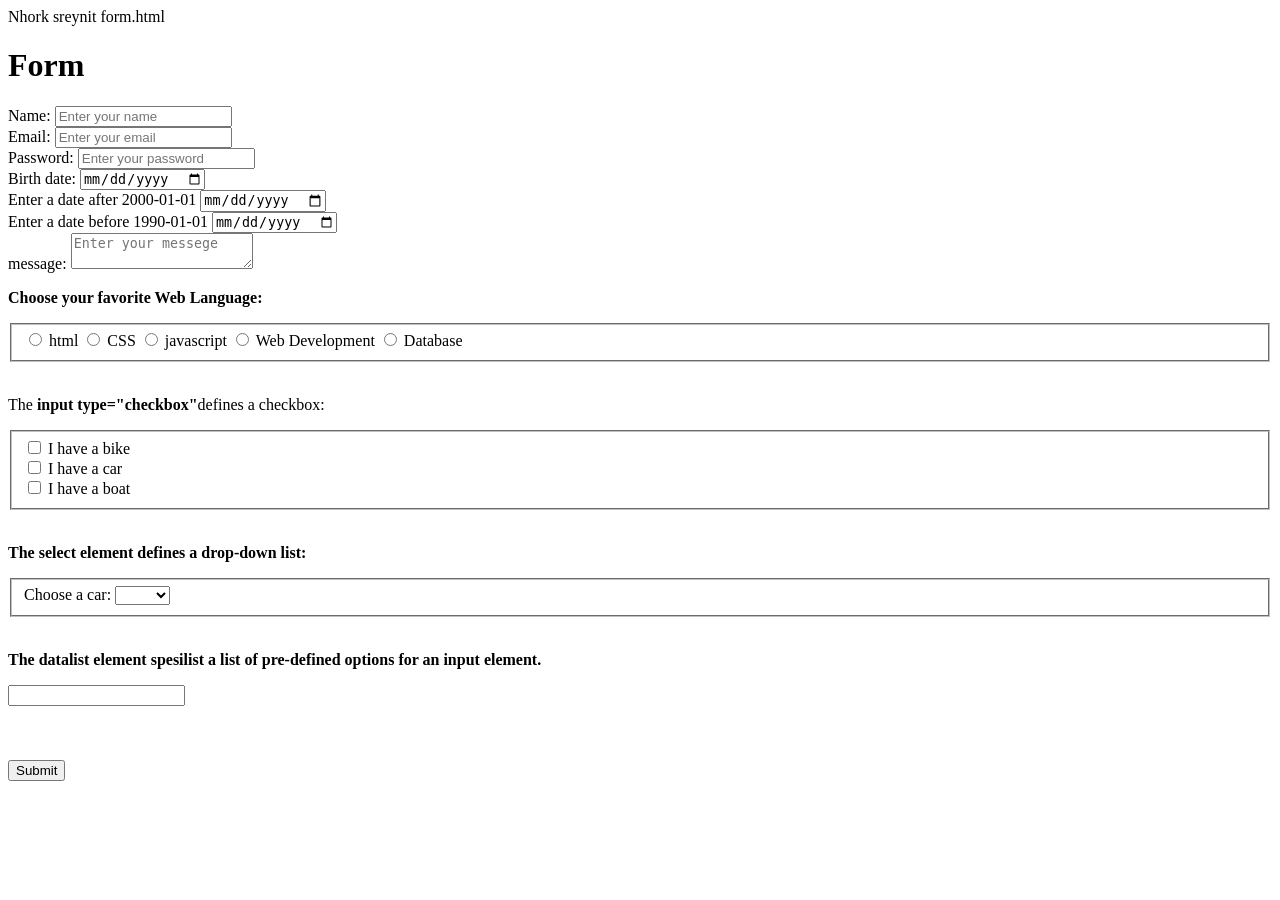
==== index.html @ 2bbf1747 "Add files via upload" ====
<!DOCTYPE html>
<html lang="en">
    <head>
        <meta charset="UTF-8">
        <meta name="viewport" content="width=device-width, inital-scale.0">
        <tritle>Nhork sreynit form.html</tritle> 
        <link rel="stylesheet"href="style.css">
    </head>
    <body>
        <div class="container">
        <h1>Form</h1>
        <form action="submit.php"method="POST">
            <label for="name">Name:   </label>
            <input type="text" id="name" name="name" placeholder="Enter your name"required>
            <br>

            <lable for="email">Email:   </lable>
            <input type="email" id="email"name="email"placeholder="Enter your email"required>
            <br>
            <lable for="pwd">Password:</lable>
            <input type="password" id="pwd"name="pwd"placeholder="Enter your password"required>
            <br>
            <lable for="birth date">Birth date:</lable>
            <input type="date" id="birthdate"name="birthdate"placeholder="Enter your birthdate"required>
            <br>
            <label for="datemin">Enter a date after 2000-01-01</label>
            <input type="date" id="datemin"name="datemin"min="2000-01-01"> <br>

            <label for="datemax">Enter a date before 1990-01-01</label>
            <input type="date" id="datemax"name="datemax"min="1989-12-31"> <br>

            <label for="message">message:</label>
            <textarea id="messege" name="messege"placeholder="Enter your messege"required></textarea>
            <br>

            <p><b>Choose your favorite Web Language:</b></p>
            <fieldset>
                <input type="radio"id="html" name="fav_language"value="HTML">
                <label for="HTML">html</label>
                <input type="radio"id="CSS" name="fav_language"value="CSS">
                <label for="CSS">CSS</label>
                <input type="radio"id="javascript" name="fav_language"value="javascript">
                <label for="javascript">javascript</label>
                <input type="radio"id="Web" name="fav_language"value="Web">
                <label for="Web">Web Development</label>
                <input type="radio"id="database" name="fav_language"value="Database">
                <label for="database">Database</label>
            </fieldset>
            <br>
            <p>The <strong>input type="checkbox"</strong>defines a checkbox:</p>
            <fieldset>
                <input type="checkbox" id="vehicle1"name="vehicle1"value="Bike">
                <label for="vehicle1">I have a bike</label><br>
                <input type="checkbox" id="vehicle2"name="vehicle2"value="Car">
                <label for="vehicle2">I have a car</label><br>
                <input type="checkbox" id="vehicle3"name="vehicle3"value="Boat">
                <label for="vehicle3">I have a boat</label><br>
            </fieldset>
            <br>
            <p><b>The select element defines a drop-down list:</b></p>
            <fieldset>
                <label for="cars">Choose a car:</label>
                <select id="cars"name="cars">
                    <option value=""></option>
                    <option value="volvo">Volvo</option>
                    <option value="saab">Saab</option>
                    <option value="fiat">Fiat</option>
                    <option value="audi">Audi</option>
                </select>
            </fieldset>
            <br>
            <p><b>The datalist element spesilist a list of pre-defined options for an input element.</b>
            </p>
            <input list="browsers"name="browsers">
            <datalist id="browsers">
                <option value="Edge">
                <option value="Firefox">
                <option value="Chrome">
                <option value="Opera">
                <option value="Safari">
            </datalist>
            <br><br><br><br>

            

            <button type="submit">Submit</button>
        </form>
        </div>
    </body>
</html>
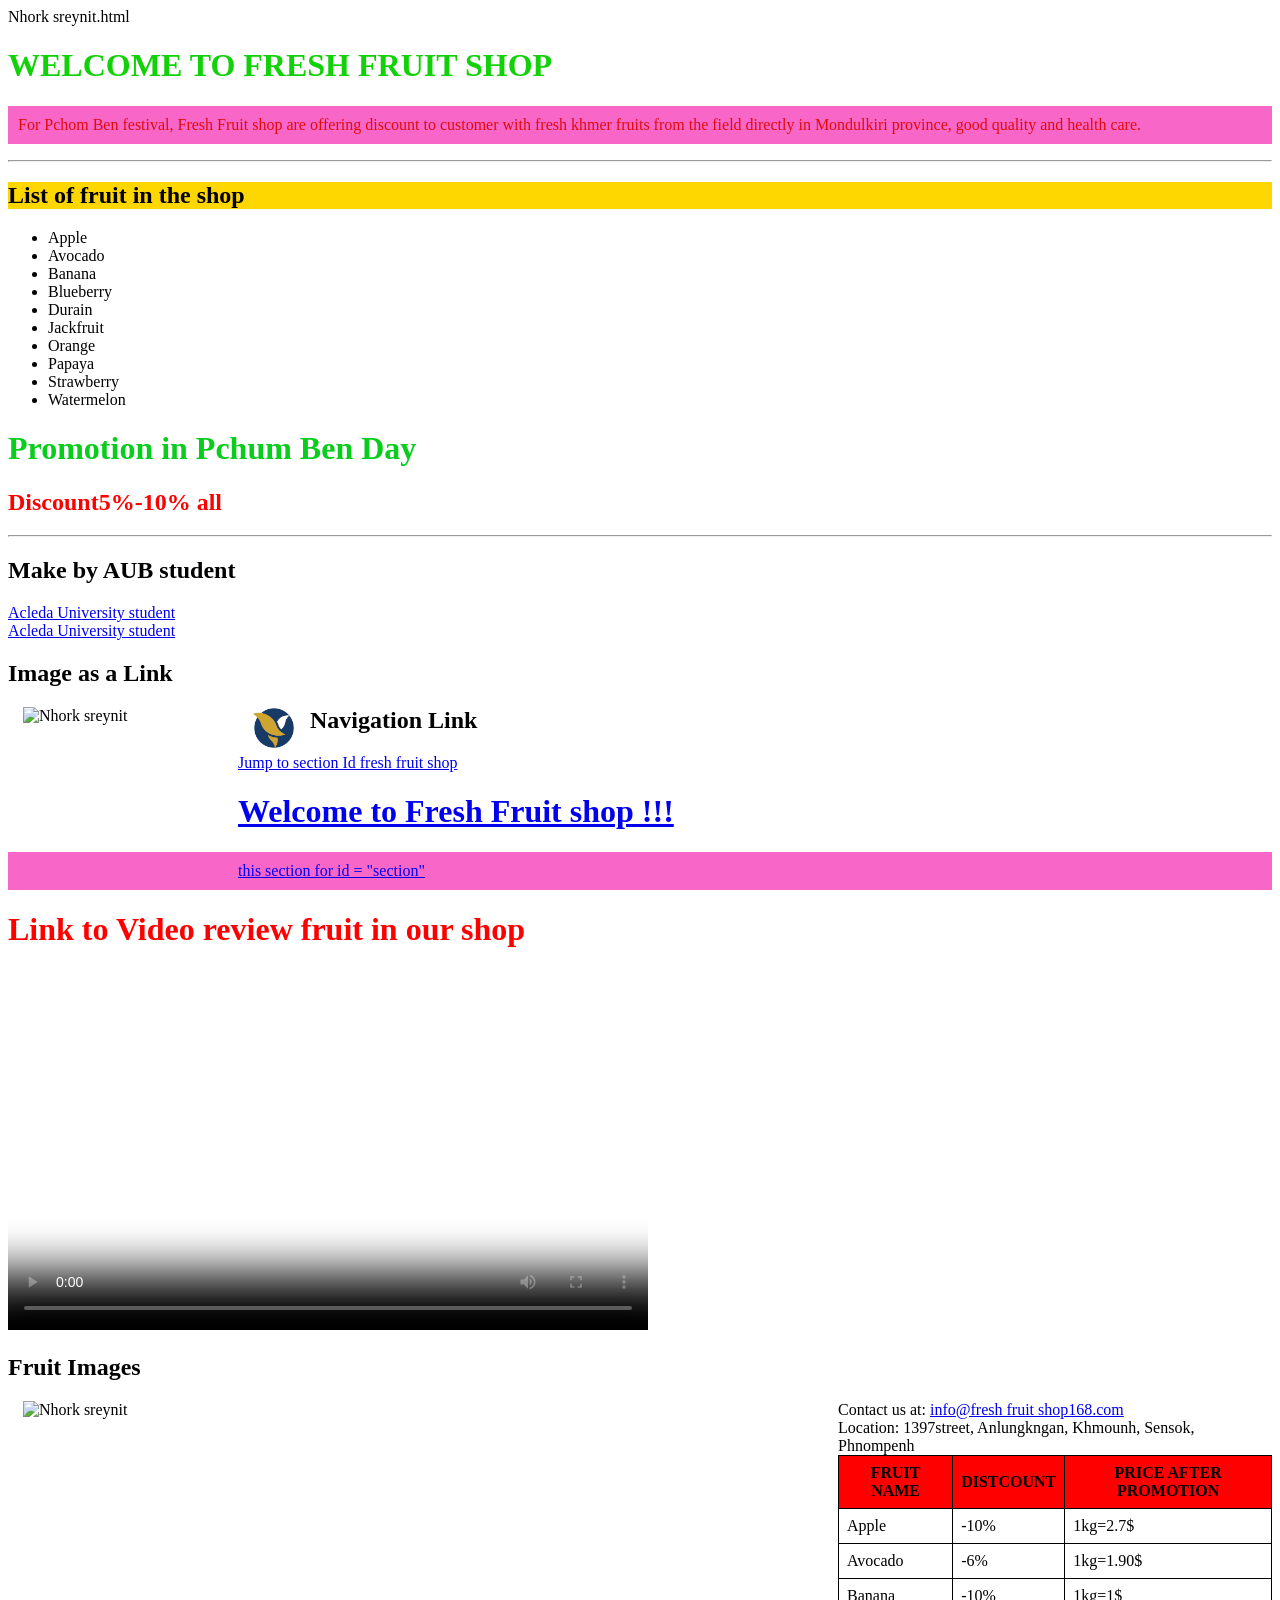
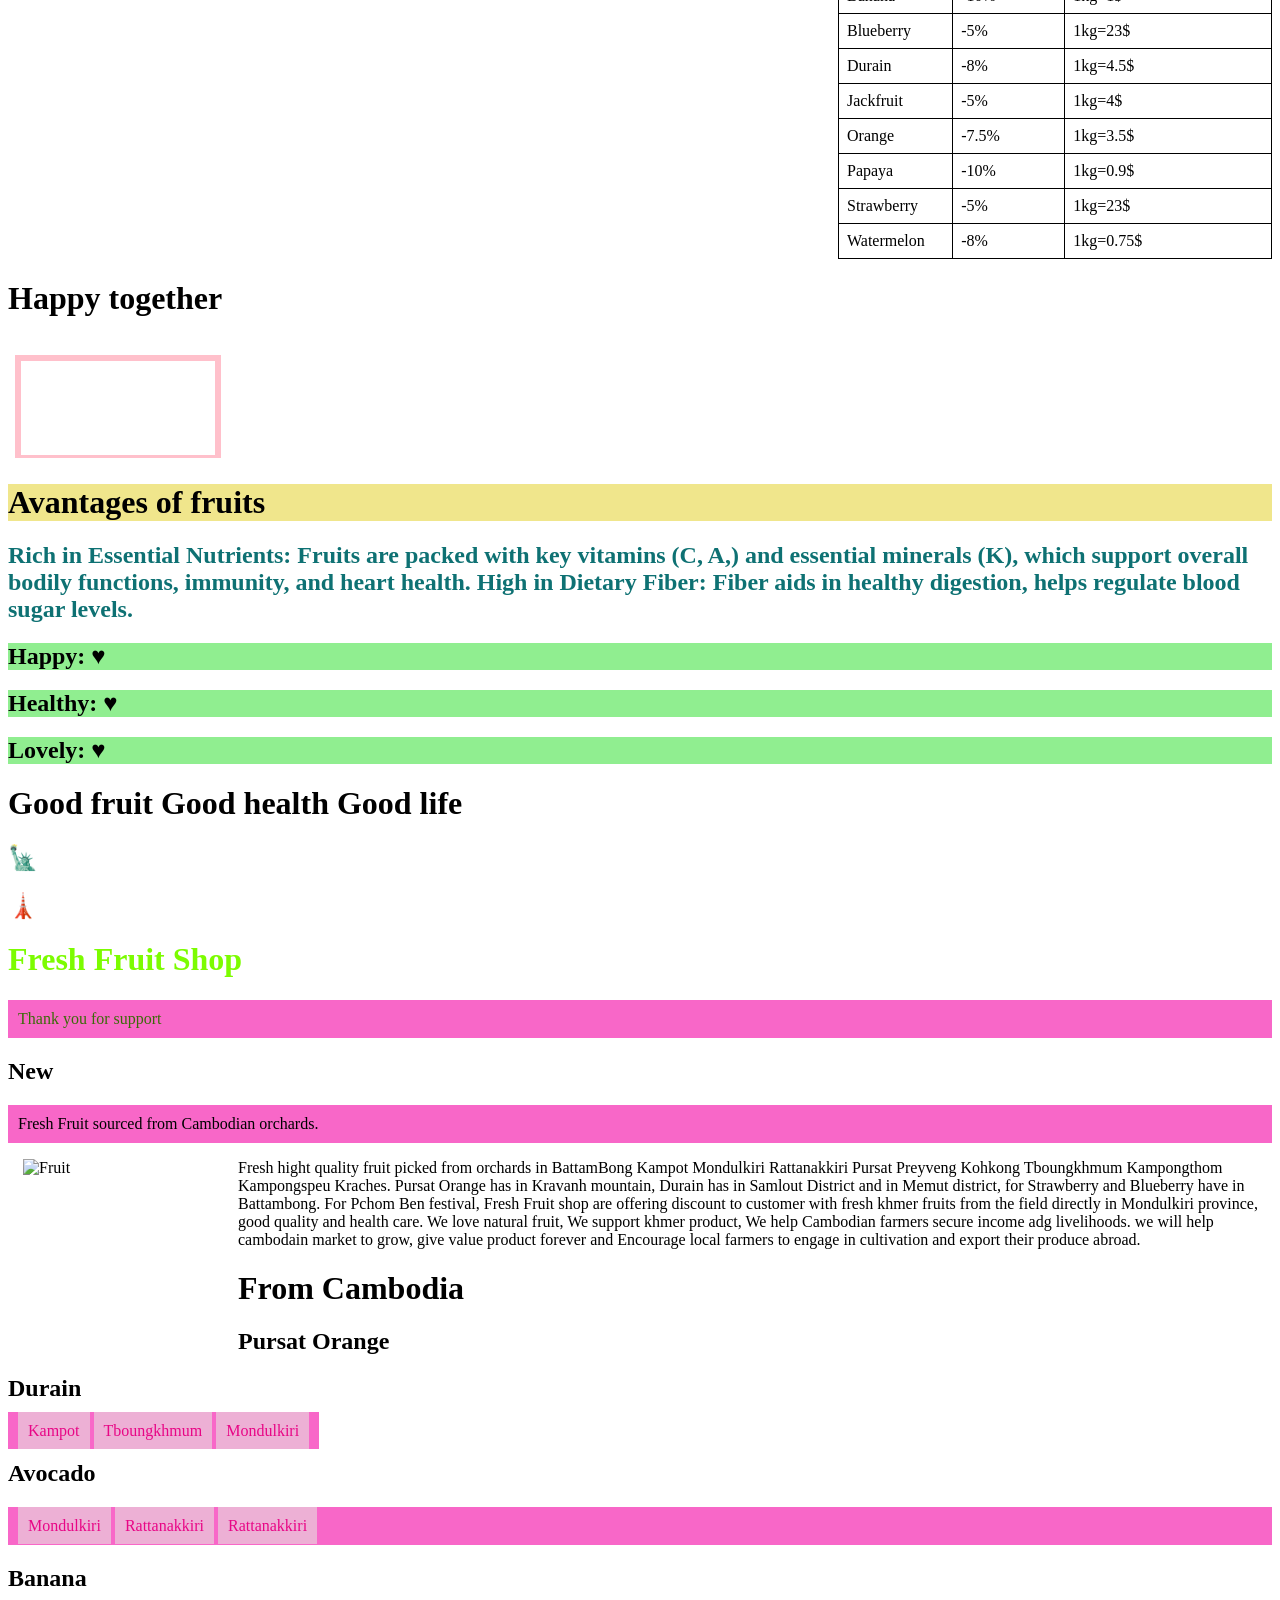
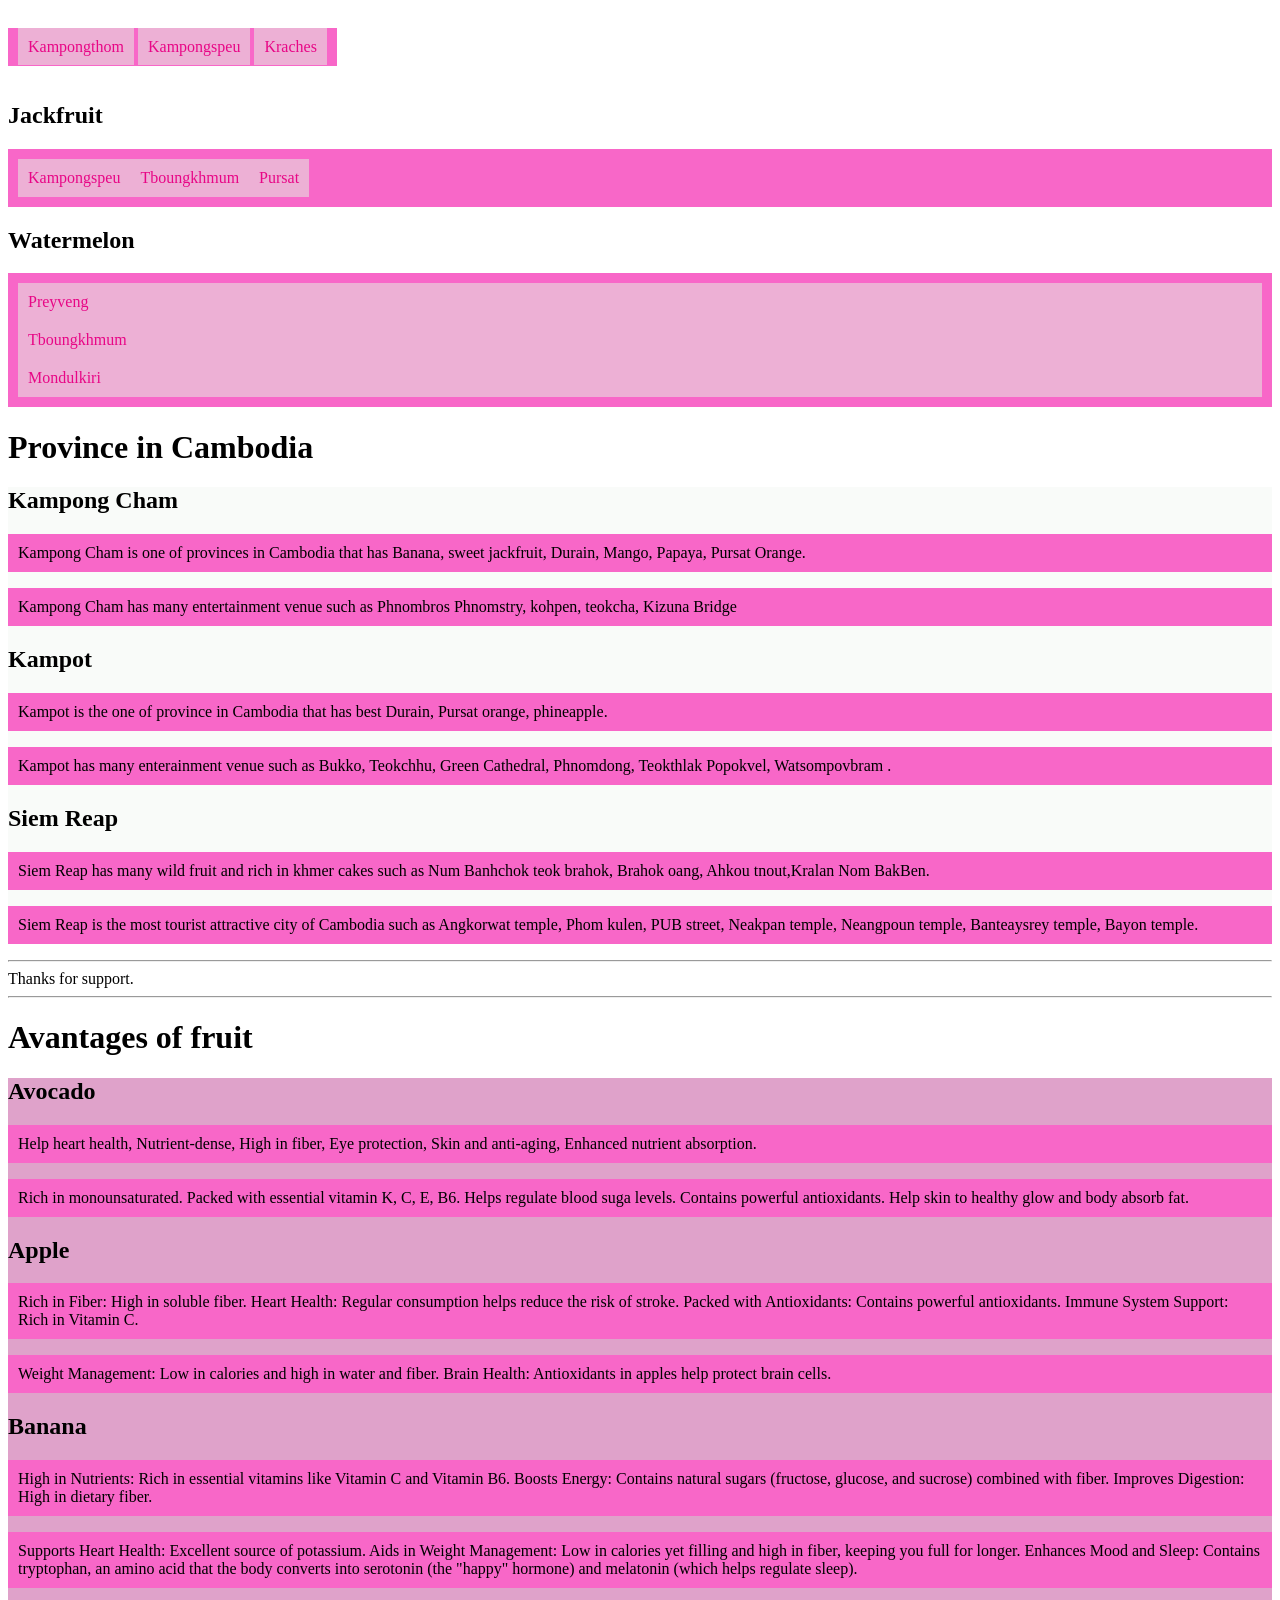
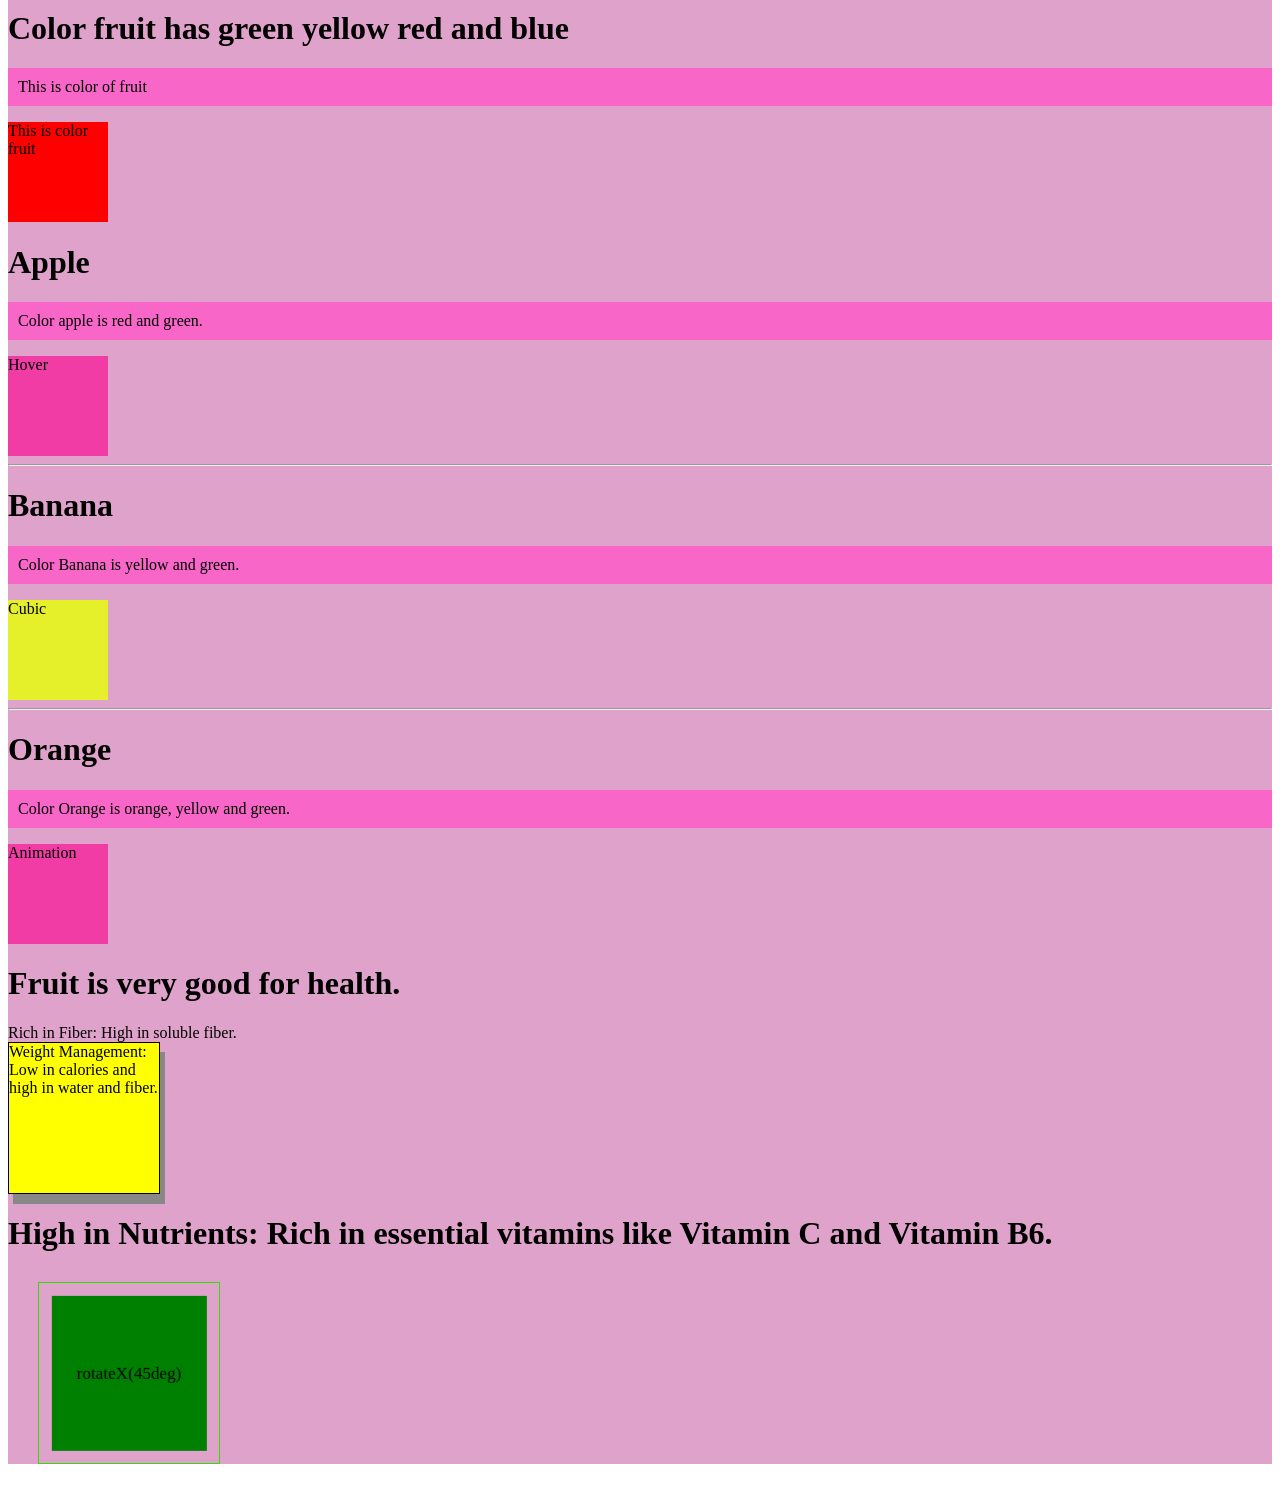
==== commit 14931841: "Add files via upload" ====
--- a/index.html
+++ b/index.html
@@ -1,90 +1,454 @@
 <!DOCTYPE html>
-<html lang="en">
-    <head>
-        <meta charset="UTF-8">
-        <meta name="viewport" content="width=device-width, inital-scale.0">
-        <tritle>Nhork sreynit form.html</tritle> 
-        <link rel="stylesheet"href="style.css">
-    </head>
-    <body>
-        <div class="container">
-        <h1>Form</h1>
-        <form action="submit.php"method="POST">
-            <label for="name">Name:   </label>
-            <input type="text" id="name" name="name" placeholder="Enter your name"required>
-            <br>
-
-            <lable for="email">Email:   </lable>
-            <input type="email" id="email"name="email"placeholder="Enter your email"required>
-            <br>
-            <lable for="pwd">Password:</lable>
-            <input type="password" id="pwd"name="pwd"placeholder="Enter your password"required>
-            <br>
-            <lable for="birth date">Birth date:</lable>
-            <input type="date" id="birthdate"name="birthdate"placeholder="Enter your birthdate"required>
-            <br>
-            <label for="datemin">Enter a date after 2000-01-01</label>
-            <input type="date" id="datemin"name="datemin"min="2000-01-01"> <br>
-
-            <label for="datemax">Enter a date before 1990-01-01</label>
-            <input type="date" id="datemax"name="datemax"min="1989-12-31"> <br>
-
-            <label for="message">message:</label>
-            <textarea id="messege" name="messege"placeholder="Enter your messege"required></textarea>
-            <br>
-
-            <p><b>Choose your favorite Web Language:</b></p>
-            <fieldset>
-                <input type="radio"id="html" name="fav_language"value="HTML">
-                <label for="HTML">html</label>
-                <input type="radio"id="CSS" name="fav_language"value="CSS">
-                <label for="CSS">CSS</label>
-                <input type="radio"id="javascript" name="fav_language"value="javascript">
-                <label for="javascript">javascript</label>
-                <input type="radio"id="Web" name="fav_language"value="Web">
-                <label for="Web">Web Development</label>
-                <input type="radio"id="database" name="fav_language"value="Database">
-                <label for="database">Database</label>
-            </fieldset>
-            <br>
-            <p>The <strong>input type="checkbox"</strong>defines a checkbox:</p>
-            <fieldset>
-                <input type="checkbox" id="vehicle1"name="vehicle1"value="Bike">
-                <label for="vehicle1">I have a bike</label><br>
-                <input type="checkbox" id="vehicle2"name="vehicle2"value="Car">
-                <label for="vehicle2">I have a car</label><br>
-                <input type="checkbox" id="vehicle3"name="vehicle3"value="Boat">
-                <label for="vehicle3">I have a boat</label><br>
-            </fieldset>
-            <br>
-            <p><b>The select element defines a drop-down list:</b></p>
-            <fieldset>
-                <label for="cars">Choose a car:</label>
-                <select id="cars"name="cars">
-                    <option value=""></option>
-                    <option value="volvo">Volvo</option>
-                    <option value="saab">Saab</option>
-                    <option value="fiat">Fiat</option>
-                    <option value="audi">Audi</option>
-                </select>
-            </fieldset>
-            <br>
-            <p><b>The datalist element spesilist a list of pre-defined options for an input element.</b>
-            </p>
-            <input list="browsers"name="browsers">
-            <datalist id="browsers">
-                <option value="Edge">
-                <option value="Firefox">
-                <option value="Chrome">
-                <option value="Opera">
-                <option value="Safari">
-            </datalist>
-            <br><br><br><br>
-
-            
-
-            <button type="submit">Submit</button>
-        </form>
-        </div>
-    </body>
-</html>+<html lang="en"
+<head>
+  <link rel="stylesheet" href="fruit.css"
+    <meta charset="UTF-8">
+    <meta name="viewport" content="width=device-width, inital-scale.0">
+    <tritle>Nhork sreynit.html</tritle>  
+    <style>
+      table, th, td {
+         border: 1px solid black;
+         border-collapse: collapse;
+         padding: 8px;
+      }
+    </style>
+    <style>
+  img {
+    float: left;
+    margin-left: 15px;
+    margin-right: 15px;
+    width: 200px;
+    height: 200px;  
+  }
+  </style>
+  
+<style> 
+div
+ #Animation {
+  width: 100px;
+  height: 100px;
+  background-color: red;
+  position: relative;
+  animation-name: myAnimation;
+  animation-duration: 4s;
+  animation-iteration-count: 2;
+  animation-direction: alternate;  
+}
+
+@keyframes myAnimation {
+  0%   {background-color:red; left:0px; top:0px;}
+  25%  {background-color:yellow; left:200px; top:0px;}
+  50%  {background-color:blue; left:200px; top:200px;}
+  75%  {background-color:rgb(12, 236, 12); left:0px; top:200px;}
+  100% {background-color:rgb(229, 34, 131); left:0px; top:0px;}
+}
+</style>
+<style> 
+   div
+   #hover {
+     width: 100px;
+     height: 100px;
+     background-color: rgb(241, 60, 166);
+     /*transition: width 2s;*/
+     /*transition: all 300ms ease-in-out 100ms;*/
+     transition-property: width;
+     transition-duration: 2s;
+     transition-timing-function: linear;
+     transition-delay: 2s;
+   }
+
+   div:hover {
+     width: 600px;
+   }
+
+
+   #cubic {
+     width: 100px;
+     height: 100px;
+     background-color: rgb(230, 240, 42);
+     transition: width 1s, height 1s, background-color 1s, transform 1s;
+   }
+
+   #cubic:hover {
+     width: 300px;
+     height: 300px;
+     background-color: rgb(236, 100, 54);  
+     transform: rotate(360deg);
+   }
+   </style>
+   <title>Sweet fruits</title>
+   <meta http-equiv="Content-Type" content="text/html; charset=UTF-8" />
+   <meta charset="UTF-8">
+  <!-- Add this line for Responsive page -->
+  <meta name="viewport" content="width=device-width, initial-scale=1.0">
+
+      <!-- Add this line for an .ico file -->
+   <link rel="icon" type="image/x-icon" href="aub.png">
+
+   <style> 
+   div #myDiv{
+     width: 150px;
+     height: 150px;
+     background-color: yellow;
+     border: 1px solid black;
+     box-shadow: 5px 10px #888888;
+     /*transform: translate(50px,100px);*/
+     /*transform: rotate(20deg);*/
+     /*transform: rotate(-20deg);*/
+     /*transform: scale(1,2);*/
+     /*transform: scaleX(2);*/
+     /*transform: scaleY(0.5);*/
+     /*transform: skewX(20deg);*/
+
+   }
+
+    #myDiv { width: auto;
+        /*transform: translate(50px,100px);*/
+        /* transform: rotate(20deg); */
+        /*transform: rotate(-20deg);*/
+        /* transform: scale(1,2); */
+        /*transform: scaleX(2);*/
+        /*transform: scaleY(0.5);*/
+        /* transform: skewX(20deg); */
+        /*transform: skew(20deg,10deg);*/
+      }
+   </style>
+
+   <style>
+   .container {
+     width: 180px;
+     height: 180px;
+     border: 1px solid rgb(52, 220, 6);
+     margin: 30px;
+     perspective: 600px;
+   }
+
+   .box {
+     width: 100%;
+     height: 100%;
+     background-color: green;
+     line-height: 180px;
+     text-align: center;
+     font-size: 20px;
+     /*transform: rotateX(45deg);*/
+     /*transform: rotateY(45deg);*/
+     /*transform: rotateZ(45deg);*/
+     transform: translateZ(-100px);
+   }
+   </style>
+
+    
+</head>
+<body>
+    <h1 style="color: rgb(19, 209, 9);">WELCOME TO FRESH FRUIT SHOP</h1>
+   
+
+    <P style="color: rgb(225, 11, 11);">For Pchom Ben festival, Fresh Fruit shop are offering discount to customer with fresh khmer fruits from the field directly in Mondulkiri province, good quality and health care.
+ </P>
+    
+ <hr>
+   
+    <div>
+     <h2 style="background-color:gold">List of fruit in the shop</h2>
+
+     <ul>
+         <li>Apple</li>
+         <li>Avocado</li>
+         <li>Banana</li>
+         <li>Blueberry</li>
+         <li>Durain</li>
+         <li>Jackfruit</li>
+         <li>Orange</li>
+         <li>Papaya</li>
+         <li>Strawberry</li>
+         <li>Watermelon</li>
+     </ul>
+    </div>
+    <h1 style="color: rgb(9, 205, 29);">Promotion in Pchum Ben Day</h1>
+    <h2 style="color: red;">Discount5%-10% all</h2>
+     <table>
+         <tr style="background-color: red;">
+           <th>FRUIT NAME</th>
+           <th> DISTCOUNT</th>
+           <th>PRICE AFTER PROMOTION</th>
+       </tr>
+        <tr>
+           <td>Apple</td>
+           <td>-10%</td>
+           <td>1kg=2.7$</td>
+        </tr>
+        <tr>
+           <td>Avocado</td>
+           <td>-6%</td>
+           <td>1kg=1.90$</td>
+        </tr>
+         <tr>
+           <td>Banana</td>
+           <td>-10%</td>
+           <td>1kg=1$</td>
+        </tr>
+         <tr>
+           <td>Blueberry</td>
+           <td>-5%</td>
+           <td>1kg=23$</td>
+        </tr>
+         <tr>
+           <td>Durain</td>
+           <td>-8%</td>
+           <td>1kg=4.5$</td>
+        </tr>
+         <tr>
+           <td>Jackfruit</td>
+           <td>-5%</td>
+           <td>1kg=4$</td>
+        </tr>
+         <tr>
+           <td>Orange</td>
+           <td>-7.5%</td>
+           <td>1kg=3.5$</td>
+        </tr>
+         <tr>
+           <td>Papaya</td>
+           <td>-10%</td>
+           <td>1kg=0.9$</td>
+        </tr>
+         <tr>
+           <td>Strawberry</td>
+           <td>-5%</td>
+           <td>1kg=23$</td>
+        </tr>
+         <tr>
+           <td>Watermelon</td>
+           <td>-8%</td>
+           <td>1kg=0.75$</td>
+        </tr>
+        <hr>
+        <h2>Make by AUB student</h2>
+        <style>   
+  
+  </style>
+  <style>
+   img {
+    float: left;
+    margin-left: 15px;
+    margin-right: 15px;
+    width: 200px;
+    height: 200px;  
+  }
+  </style>
+
+  <a href="https://www.aub.edu.kh" target="_blank">Acleda University student</a> <br>
+  <a href="https://www.aub.edu.kh" target="_self">Acleda University student</a>
+  <h2>Image as a Link</h2>
+   <img src="c:\Users\ASUS\Documents\AUB\fruit.jpg" alt="Nhork sreynit" width="104" height="142">
+  <a href="https://www.aub.edu.kh"><img src="aub.png" alt="NHORK SREYNIT" style="width:42px;height:42px;"></a>
+  <h2>Navigation Link</h2>
+  <a href="#section">Jump to section Id fresh fruit shop
+   <h1 id="section">Welcome to Fresh Fruit shop !!!</h1>
+  <p>this section for id = "section"</p>
+  </a>
+  <h1 style="color: red;">Link to Video review fruit in our shop </h1>
+  <video
+      width="640"
+      height="360"
+      poster="images.webp"
+      controls>
+      <source src="missyoulikecrazy.mp4" type="sreynit.mp4">
+  </video>
+  <h2>Fruit Images</h2>
+  
+  <img src="C:\Users\ASUS\Documents\AUB\imag fruit.jpg" alt="Nhork sreynit" style="width: 800px;height: 200px;"
+   <address>
+    Contact us at: <a href="fresh fruit shop168.com">info@fresh fruit shop168.com</a><br>
+    Location: 1397street, Anlungkngan, Khmounh, Sensok, Phnompenh
+    </table>
+   <h1>Happy together</h1>
+    <svg width="400" height="120">
+    <rect x="10" y="20" width="200" height="100" stroke="pink" stroke-width="6" fill="white" />
+    </svg>
+    <h1 style="background-color: khaki;">Avantages of fruits</h1>
+    <h2 style="color: rgb(14, 113, 115);">Rich in Essential Nutrients: Fruits are packed with key vitamins (C, A,) and essential minerals (K), which support overall bodily functions, immunity, and heart health.
+       High in Dietary Fiber: Fiber aids in healthy digestion, helps regulate blood sugar levels.</h2>
+      
+    <h2 style="background-color: lightgreen;">Happy: &hearts;</h2>
+    <h2 style="background-color: lightgreen;">Healthy: &hearts;</h2>
+    <h2 style="background-color: lightgreen;">Lovely: &hearts;</h2>
+
+    <h1 style="column-gap: normal ;">Good fruit Good health Good life</h1>
+
+    <h2>&#128509;</h2>
+    <h2>&#128508;</h2>
+    <h1 style="color: lawngreen;">Fresh Fruit Shop</h1>
+    <P style="color: rgb(58, 107, 8);">Thank you for support</P>
+    <h2>New</h2>
+   <text-alinge :center >
+<p>Fresh Fruit sourced from Cambodian orchards.</p>
+
+  <div>
+  <img src="C:\Users\ASUS\Documents\AUB\c.jpg" alt="Fruit" width="300" height="300">
+   Fresh hight quality fruit picked from orchards in BattamBong Kampot Mondulkiri Rattanakkiri Pursat Preyveng Kohkong Tboungkhmum Kampongthom Kampongspeu Kraches.
+  Pursat Orange has in Kravanh mountain, Durain has in Samlout District and in Memut district, for Strawberry and Blueberry have in Battambong.
+  For Pchom Ben festival, Fresh Fruit shop are offering discount to customer with fresh khmer fruits from the field directly in Mondulkiri province, good quality and health care. 
+  We love natural fruit, We support khmer product, We help Cambodian farmers secure income adg livelihoods. we will help cambodain market to grow, give value product forever and Encourage local farmers to engage in cultivation and export their produce abroad. </div>
+  
+  <h1> From Cambodia</h1>
+
+
+
+<h2>Pursat Orange </h2>
+<p class="ex1">
+  <span>Pursat</span>
+  <span>Battambong</span>
+  <span> Kohkong</span>
+  <span>Tboungkhmum</span>
+</p>
+
+<h2>Durain</h2>
+<p class="ex2">
+  <span>Kampot</span>
+  <span>Tboungkhmum</span>
+  <span>Mondulkiri</span>
+</p>
+
+<h2>Avocado</h2>
+<p class="ex3">
+  <span>Mondulkiri</span>
+  <span>Rattanakkiri</span>
+  <span>Rattanakkiri</span>
+</p>
+
+<h2>Banana</h2>
+<p class="ex4">
+  <span>Kampongthom</span>
+  <span>Kampongspeu</span>
+  <span>Kraches</span>
+</p>
+
+<h2>Jackfruit</h2>
+<p class="ex5">
+  <span>Kampongspeu</span>
+  <span>Tboungkhmum</span>
+  <span>Pursat</span>
+</p>
+
+<h2>Watermelon</h2>
+<p class="ex6">
+  <span>Preyveng</span>
+  <span>Tboungkhmum</span>
+  <span>Mondulkiri</span>
+</p>
+<style>
+p {
+  background-color: rgb(248, 103, 200);
+  padding: 10px;
+}
+
+span {
+  background-color: rgb(237, 176, 213);
+  color:rgb(232, 6, 134);
+  padding: 10px;
+}
+
+p.ex1 {display: none;}
+p.ex2 {display: inline;}
+p.ex3 {display: block;}
+p.ex4 {display: inline-block;}
+p.ex5 {display: flex;}
+p.ex6 {display: grid;}
+</style>
+<h1>Province in Cambodia</h1>
+<div style="background: rgb(249, 251, 249);">
+  <div class="city">
+      <h2>Kampong Cham</h2>
+      <p>Kampong Cham is one of provinces in Cambodia that has Banana, sweet jackfruit, Durain, Mango, Papaya, Pursat Orange.</p>
+      <p>Kampong Cham has many entertainment venue such as Phnombros Phnomstry, kohpen, teokcha, Kizuna Bridge</p>
+  </div>
+
+  <div class="city">
+    <h2>Kampot</h2>
+    <p>Kampot is the one of province in Cambodia that has best Durain, Pursat orange, phineapple.</p>
+    <p>Kampot has many enterainment venue such as Bukko, Teokchhu,  Green Cathedral, Phnomdong, Teokthlak Popokvel, Watsompovbram .</p>
+  </div>
+
+  <div class="city">
+    <h2>Siem Reap</h2>
+    <p>Siem Reap has many wild fruit and rich in khmer cakes such as Num Banhchok teok brahok, Brahok oang, Ahkou tnout,Kralan Nom BakBen.</p>
+    <p>Siem Reap is the most tourist attractive city of Cambodia such as Angkorwat temple, Phom kulen, PUB street, Neakpan temple, Neangpoun temple, Banteaysrey temple, Bayon temple. </p>
+  </div>
+</div>
+<hr>
+<div id="box"> Thanks for support.</div>
+ 
+ <hr>
+
+<h1>Avantages of fruit</h1>
+<div style="background: rgb(223, 162, 202);">
+  <div class="flexbox">
+      <h2>Avocado</h2>
+      <p>Help heart health, Nutrient-dense, High in fiber, Eye protection, Skin and anti-aging, Enhanced nutrient absorption.</p>
+      <p>Rich in monounsaturated. Packed with essential vitamin K, C, E, B6. Helps regulate blood suga levels. Contains powerful antioxidants. Help skin to healthy glow and body absorb fat. </p>
+  </div>
+
+  <div class="flexbox">
+    <h2>Apple</h2>
+    <p>Rich in Fiber: High in soluble fiber.
+   Heart Health: Regular consumption helps reduce the risk of stroke.
+   Packed with Antioxidants: Contains powerful antioxidants.
+   Immune System Support: Rich in Vitamin C.
+   </p>
+    <p>Weight Management: Low in calories and high in water and fiber.
+   Brain Health: Antioxidants in apples help protect brain cells.</p>
+  </div>
+
+  <div class="flexbox">
+    <h2>Banana</h2>
+    <p>High in Nutrients: Rich in essential vitamins like Vitamin C and Vitamin B6.
+Boosts Energy: Contains natural sugars (fructose, glucose, and sucrose) combined with fiber.
+Improves Digestion: High in dietary fiber.</p>
+    <p>
+Supports Heart Health: Excellent source of potassium.
+Aids in Weight Management: Low in calories yet filling and high in fiber, keeping you full for longer.
+Enhances Mood and Sleep: Contains tryptophan, an amino acid that the body converts into serotonin (the "happy" hormone) and melatonin (which helps regulate sleep).</p>
+  </div>
+  </text-alinge>
+  <h1>Color fruit has green yellow red and blue</h1>
+
+<p>This is color of fruit</p>
+
+<div id="Animation">This is color fruit</div>
+ <h1> Apple</h1>
+   <p>Color apple is red and green.</p>
+   <div id="hover">Hover</div>
+   <hr>
+   <h1>Banana</h1>
+   <p>Color Banana is yellow and green.</p>
+   <div id="cubic">Cubic</div>
+
+   <hr>
+   <h1>Orange</h1>
+   <p>Color Orange is orange, yellow and green.</p>
+
+
+   <div id="hover">Animation</div>
+   
+
+   <h1>Fruit is very good for health.</h1>
+
+   <div>
+   Rich in Fiber: High in soluble fiber.
+   </div>
+
+   <div id="myDiv">
+   Weight Management: Low in calories and high in water and fiber.
+   </div>
+
+
+   <h1 >High in Nutrients: Rich in essential vitamins like Vitamin C and Vitamin B6.</h1>
+
+   <div class="container">
+      <div class="box">rotateX(45deg)</div>
+   </div>
+
+
+
+</body>
